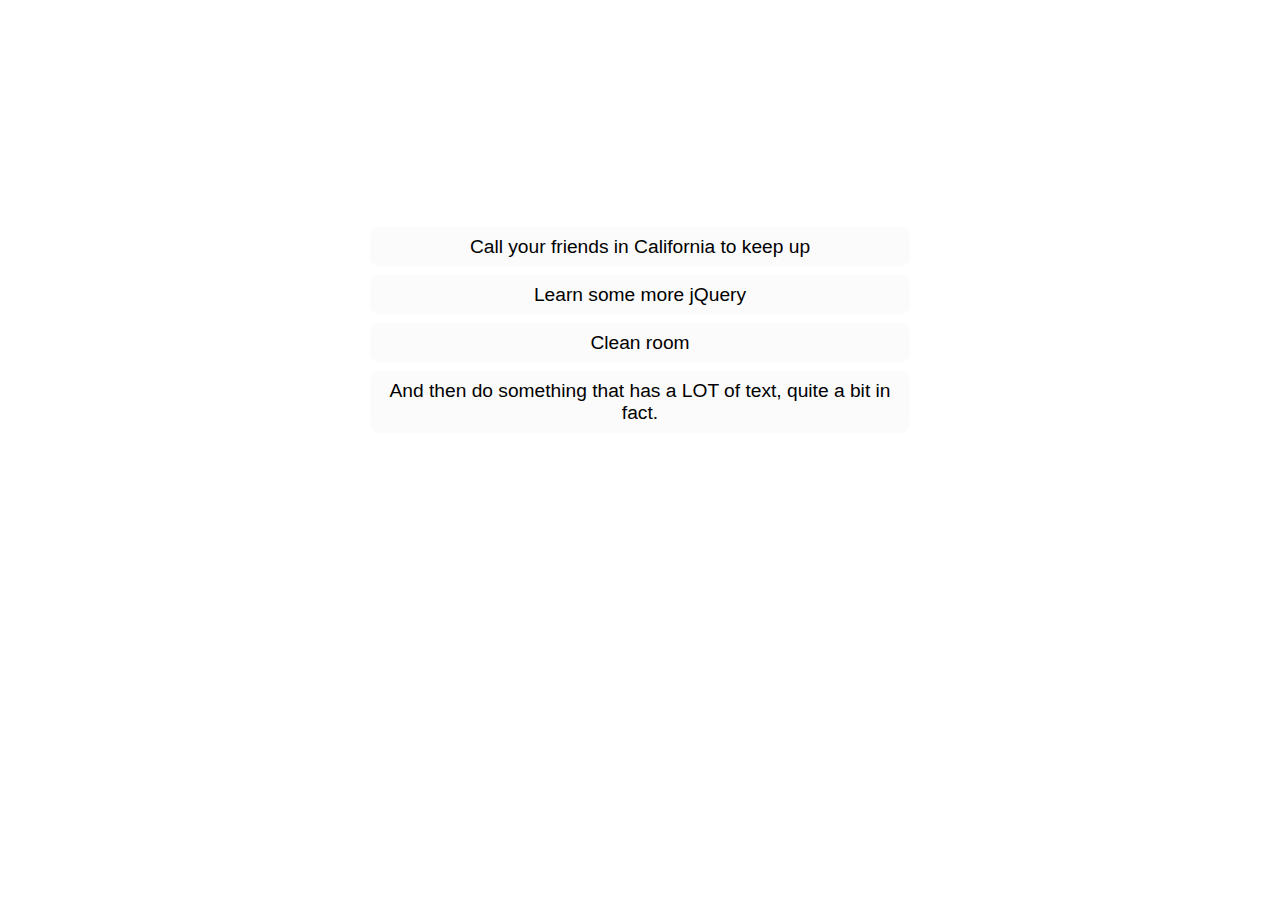
==== index.html @ d66e613a "first commit in case i mess something up" ====
<!DOCTYPE html>
<html lang="en">

<head>
    <meta charset="UTF-8">
    <title>Luke's ToDo List</title>
    <link rel="stylesheet" href="styles.css">
</head>

<body>
    <div id="background">
<!--        <p id="list-heading"> What to do today? </p>-->
        <input value="What to do today?" id="main-input" type="text">
        <div class="item-container">
        <p class="item"> Call your friends in California to keep up </p>
        <p class="item"> Learn some more jQuery </p>
        <p class="item"> Clean room </p>
        <p class="item"> And then do something that has a LOT of text, quite a bit in fact. </p>
        </div>


    </div>

    <script src="https://code.jquery.com/jquery-2.1.4.js"></script>
    <script src="main.js"></script>
</body>

</html>
---- styles.css ----
* {
    margin: 0 auto;
}

html body {
    font-family: "HelveticaNeue-light", "Helvetica Neue Medium", "Helvetica Neue", Helvetica, Arial, sans-serif;
    color: white;
}

#background {
    background-image: url(http://cdn.c.photoshelter.com/img-get2/I0000OAIu1k2SHzs/fit=1000x750/The-Gate-Oregon-2013.jpg);
    background-size: cover;
    width: 100%;
    height: 100vh;
    margin: 0 auto;
}

/*
#list-heading {
    font-size: 3em;
    font-weight: 100;
    text-align: center;
    position: relative;
    top: 26%;
}
*/

#main-input {
    margin: 0 auto;
    display: block;
    background: 0;
    border: 0;
    border-bottom: 3px solid #fff;
    color: #fff;
    outline: none;
    text-align: center;
    width: 10.8em;
    border-bottom-width: 2px;
    font-size: 3em;
    position: relative;
/*    top: 18%;*/
    top: 144px;
    font-family: "HelveticaNeue-light", "Helvetica Neue Medium", "Helvetica Neue", Helvetica, Arial, sans-serif;
}

.item-container {
    position: relative;
/*    border: 1px solid white;*/
    width: 50%;
    height: 60vh;
    top: 160px;
    text-align: center;
    
}


.item {
    margin-top: 8px;
    margin-bottom: 8px;
    margin-left: 50px;
    margin-right: 50px;
    font-size: 1.2em;
    color: black;
    background-color: rgba(250, 250, 250, .7);
    padding: 9px;
    padding-left: 9px;
    padding-right: 9px;
    border-radius: 10px;
    text-align: center;
    width: auto;
    display: block;
}
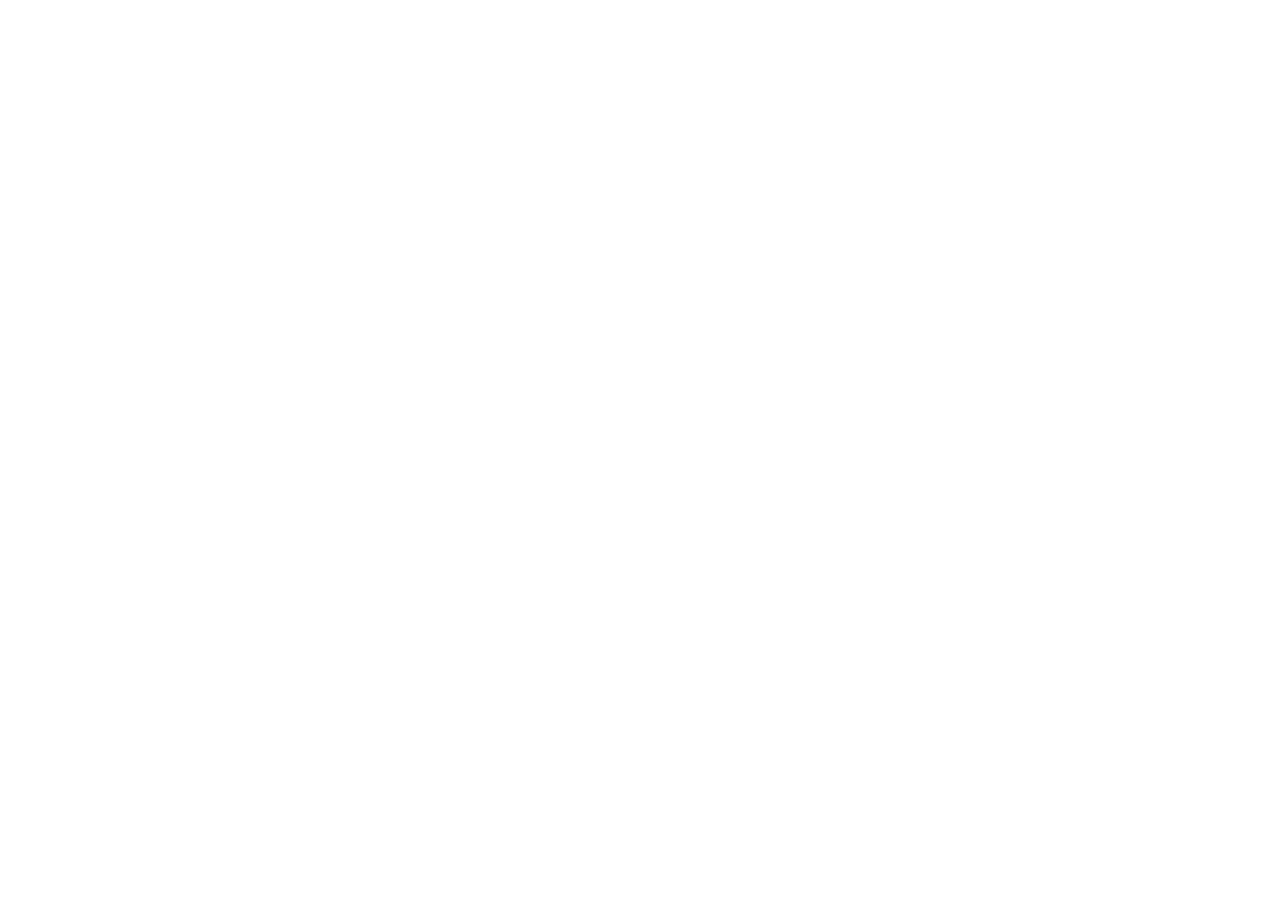
==== commit a4651a71: "it's starting to work" ====
--- a/index.html
+++ b/index.html
@@ -12,10 +12,12 @@
 <!--        <p id="list-heading"> What to do today? </p>-->
         <input value="What to do today?" id="main-input" type="text">
         <div class="item-container">
+<!--
         <p class="item"> Call your friends in California to keep up </p>
         <p class="item"> Learn some more jQuery </p>
         <p class="item"> Clean room </p>
         <p class="item"> And then do something that has a LOT of text, quite a bit in fact. </p>
+-->
         </div>
 
 
--- a/styles.css
+++ b/styles.css
@@ -70,3 +70,22 @@
     width: auto;
     display: block;
 }
+
+.fade {
+    opacity: 40%;
+    margin-top: 8px;
+    margin-bottom: 8px;
+    margin-left: 50px;
+    margin-right: 50px;
+    font-size: 1.2em;
+    color: black;
+    background-color: rgba(250, 250, 250, .7);
+    padding: 9px;
+    padding-left: 9px;
+    padding-right: 9px;
+    border-radius: 10px;
+    text-align: center;
+    width: auto;
+    display: block;
+}
+
